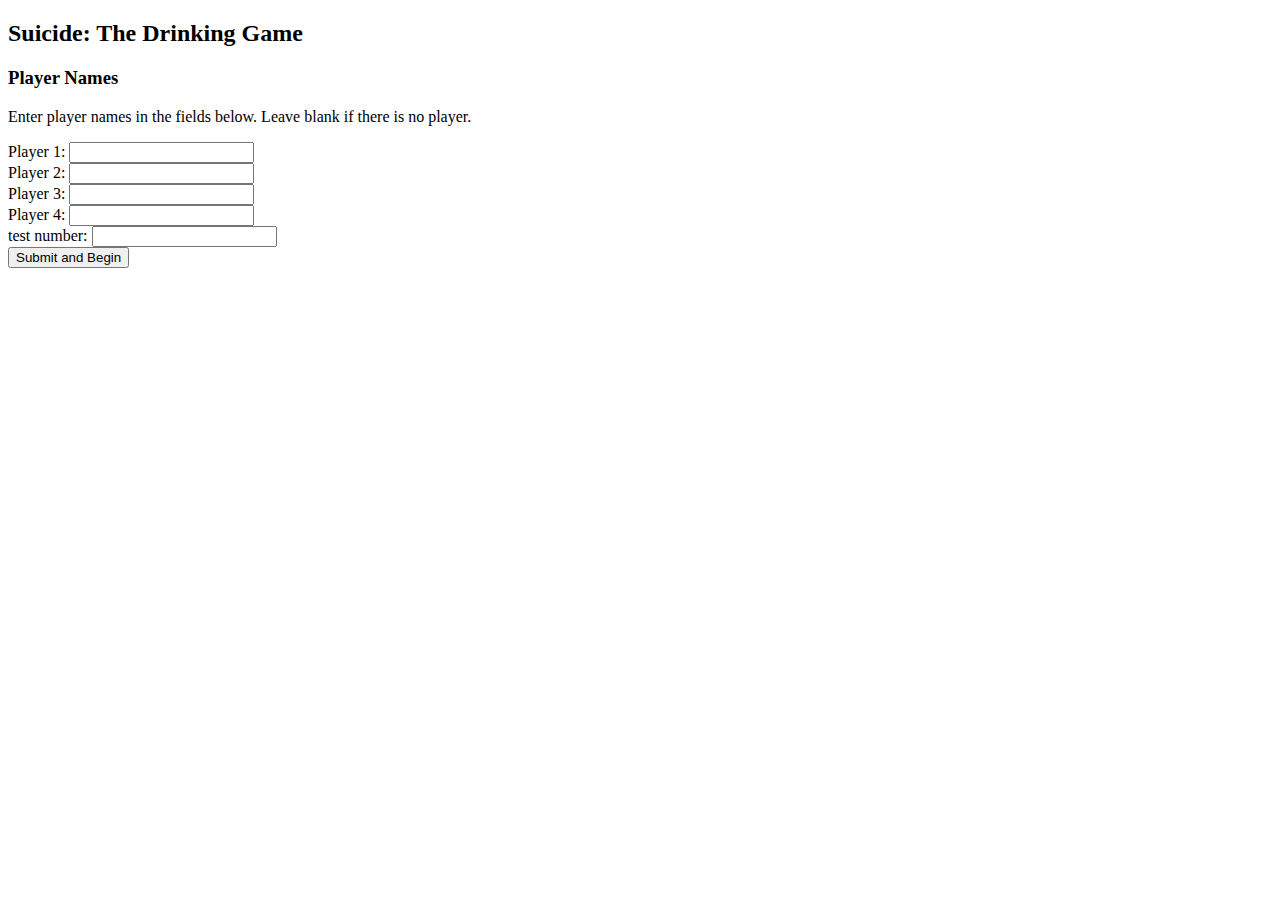
==== html/index.html @ c1015512 "added some code to js, working on basic mechanics of the game" ====
<!DOCTYPE html>
<html>
<head>
	<title>Suicide: The Drinking Game</title>
	<script src="http://ajax.googleapis.com/ajax/libs/jquery/1.11.1/jquery.min.js"></script>
	<script type="text/javascript" src="js/game.js"></script>
</head>
<body>
	<h2>Suicide: The Drinking Game</h2>
	<h3>Player Names</h3>
	<p>Enter player names in the fields below. Leave blank if there is no player.</p>
	<form id="players" onsubmit="submitPlayers(this)">
		Player 1: <input type="text" name="player1"><br/>
		Player 2: <input type="text" name="player2"><br/>
		Player 3: <input type="text" name="player3"><br/>
		Player 4: <input type="text" name="player4"><br/>
		test number: <input type="text" name="test"><br/>
		<input type="submit" value="Submit and Begin">
	</form>
</body>
</html>
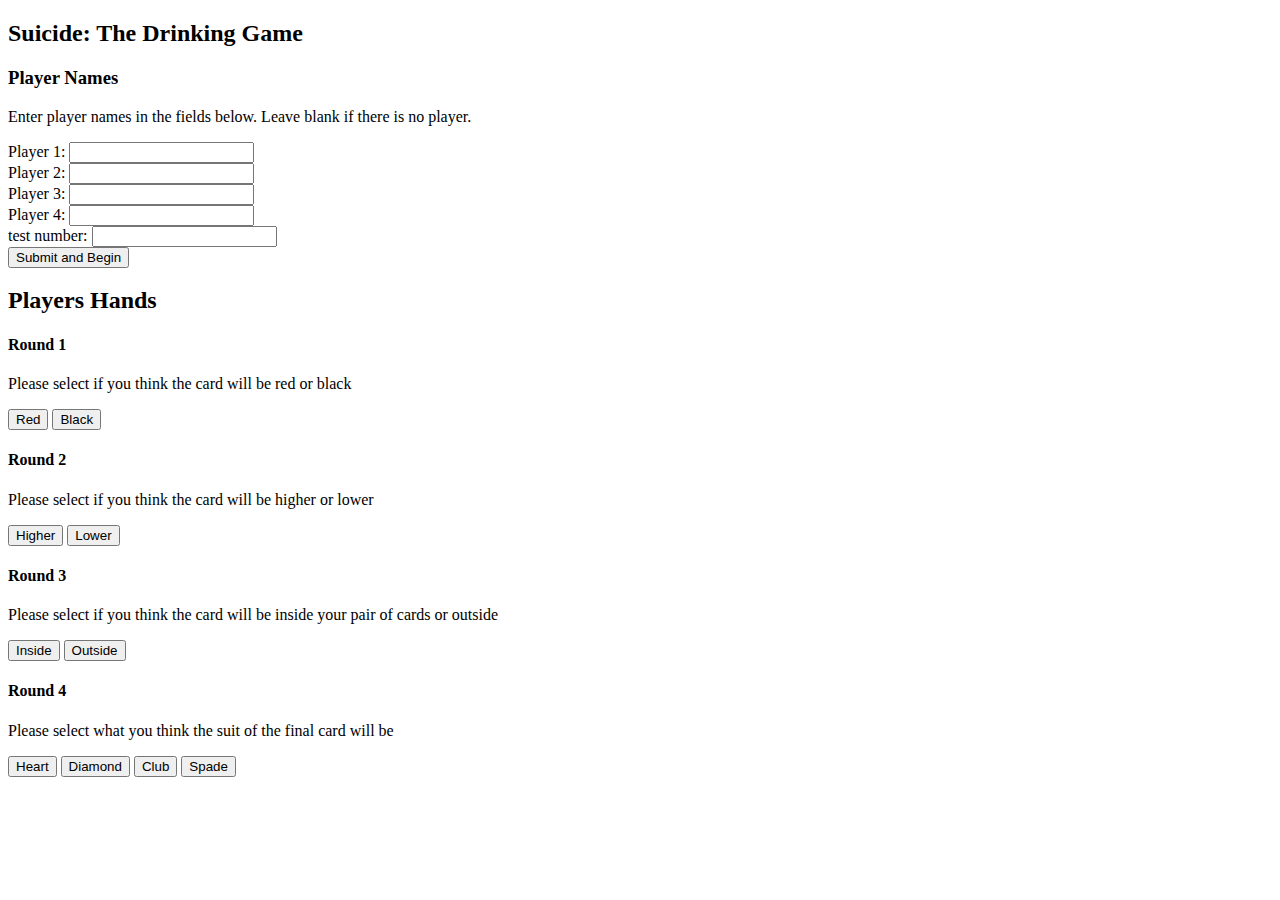
==== commit 5f430c5f: "added to html and js" ====
--- a/html/index.html
+++ b/html/index.html
@@ -17,6 +17,40 @@
 		test number: <input type="text" name="test"><br/>
 		<input type="submit" value="Submit and Begin">
 	</form>
+	<div id="hands">
+		<h2>Players Hands</h2>
+		
+	</div>
+	<div id="round1">
+		<h4>Round 1</h4>
+		<p>Please select if you think the card will be red or black</p>
+		<p id="whosTurn"></p>
+		<button type="button">Red</button>
+		<button type="button">Black</button>
+	</div>
+	<div id="round2">
+		<h4>Round 2</h4>
+		<p>Please select if you think the card will be higher or lower</p>
+		<p id="whosTurn"></p>
+		<button type="button">Higher</button>
+		<button type="button">Lower</button>
+	</div>
+	<div id="round3">
+		<h4>Round 3</h4>
+		<p>Please select if you think the card will be inside your pair of cards or outside</p>
+		<p id="whosTurn"></p>
+		<button type="button">Inside</button>
+		<button type="button">Outside</button>
+	</div>
+	<div id="round4">
+		<h4>Round 4</h4>
+		<p>Please select what you think the suit of the final card will be</p>
+		<p id="whosTurn"></p>
+		<button type="button">Heart</button>
+		<button type="button">Diamond</button>
+		<button type="button">Club</button>
+		<button type="button">Spade</button>
+	</div>
 </body>
 </html>
 		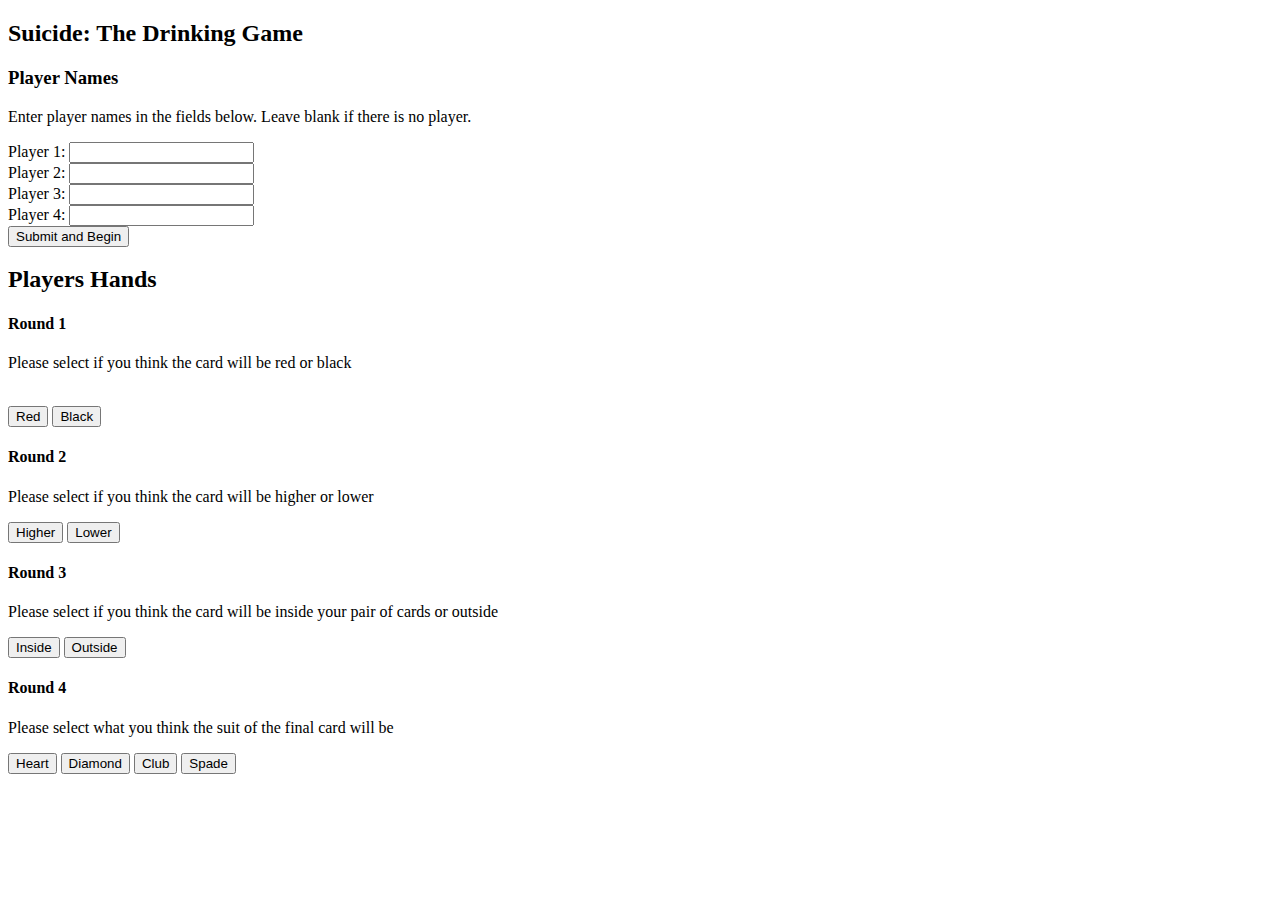
==== commit 1c5dff10: "more minor changes to html and js, working on round 1" ====
--- a/html/index.html
+++ b/html/index.html
@@ -7,26 +7,27 @@
 </head>
 <body>
 	<h2>Suicide: The Drinking Game</h2>
-	<h3>Player Names</h3>
-	<p>Enter player names in the fields below. Leave blank if there is no player.</p>
-	<form id="players" onsubmit="submitPlayers(this)">
+	<h3 class="players">Player Names</h3>
+	<p class="players">Enter player names in the fields below. Leave blank if there is no player.</p>
+	<form class="players" onsubmit="submitPlayers(this); return false;">
 		Player 1: <input type="text" name="player1"><br/>
 		Player 2: <input type="text" name="player2"><br/>
 		Player 3: <input type="text" name="player3"><br/>
 		Player 4: <input type="text" name="player4"><br/>
-		test number: <input type="text" name="test"><br/>
 		<input type="submit" value="Submit and Begin">
 	</form>
 	<div id="hands">
 		<h2>Players Hands</h2>
-		
 	</div>
 	<div id="round1">
 		<h4>Round 1</h4>
 		<p>Please select if you think the card will be red or black</p>
 		<p id="whosTurn"></p>
-		<button type="button">Red</button>
-		<button type="button">Black</button>
+		<br/>
+		<button type="button" onclick="submitRoundOneA();">Red</button>
+		<button type="button" onclick="submitRoundOneB();">Black</button>
+		<br/>
+		<p id="instructions"></p>
 	</div>
 	<div id="round2">
 		<h4>Round 2</h4>
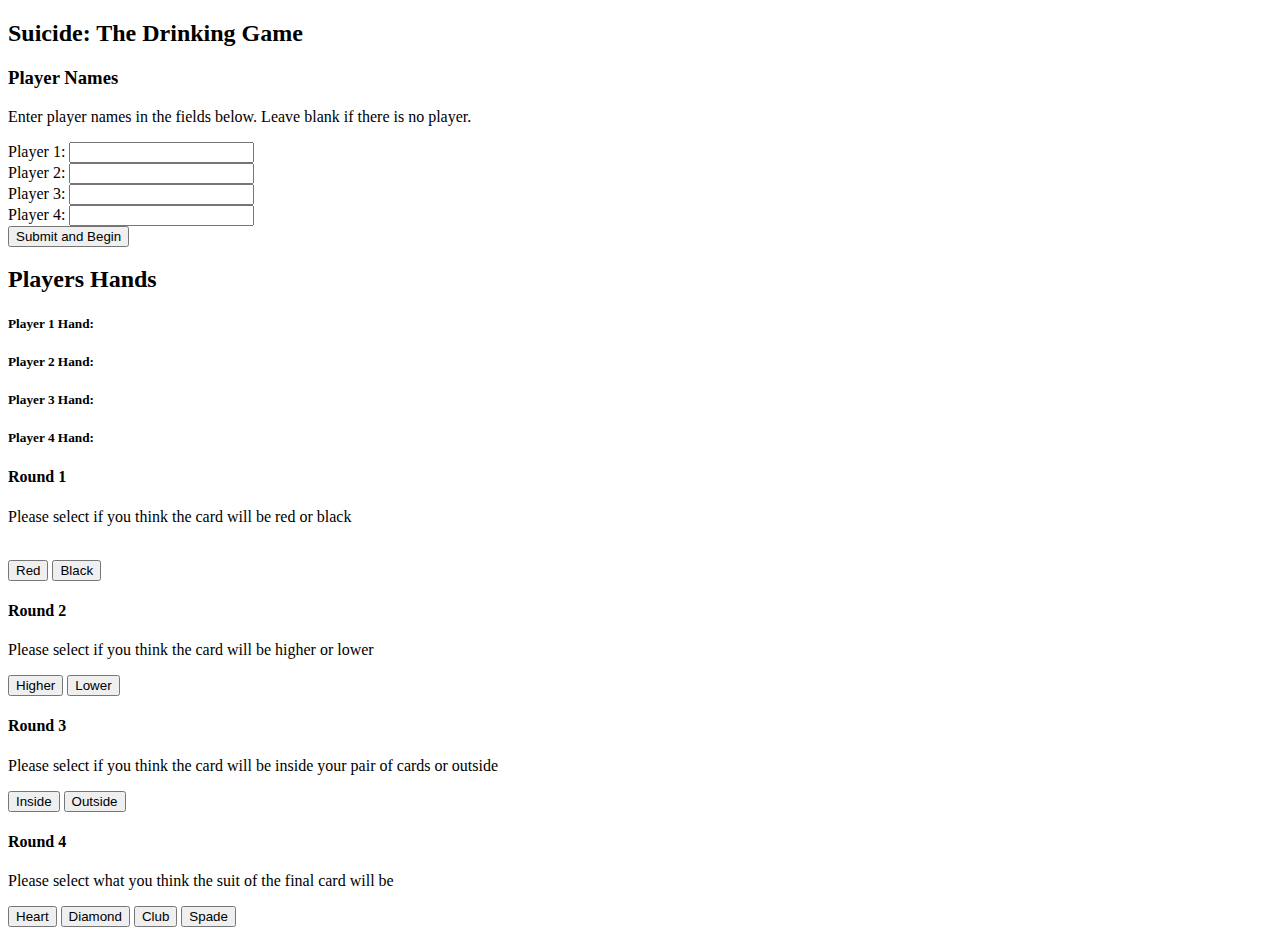
==== commit 8307e9d6: "minor changes, update hands" ====
--- a/html/index.html
+++ b/html/index.html
@@ -18,6 +18,14 @@
 	</form>
 	<div id="hands">
 		<h2>Players Hands</h2>
+		<h5>Player 1 Hand:</h5>
+		<ul id="p1hand"></ul>
+		<h5>Player 2 Hand:</h5>
+		<ul id="p2hand"></ul>
+		<h5>Player 3 Hand:</h5>
+		<ul id="p3hand"></ul>
+		<h5>Player 4 Hand:</h5>
+		<ul id="p4hand"></ul>
 	</div>
 	<div id="round1">
 		<h4>Round 1</h4>
@@ -54,4 +62,4 @@
 	</div>
 </body>
 </html>
-		+		
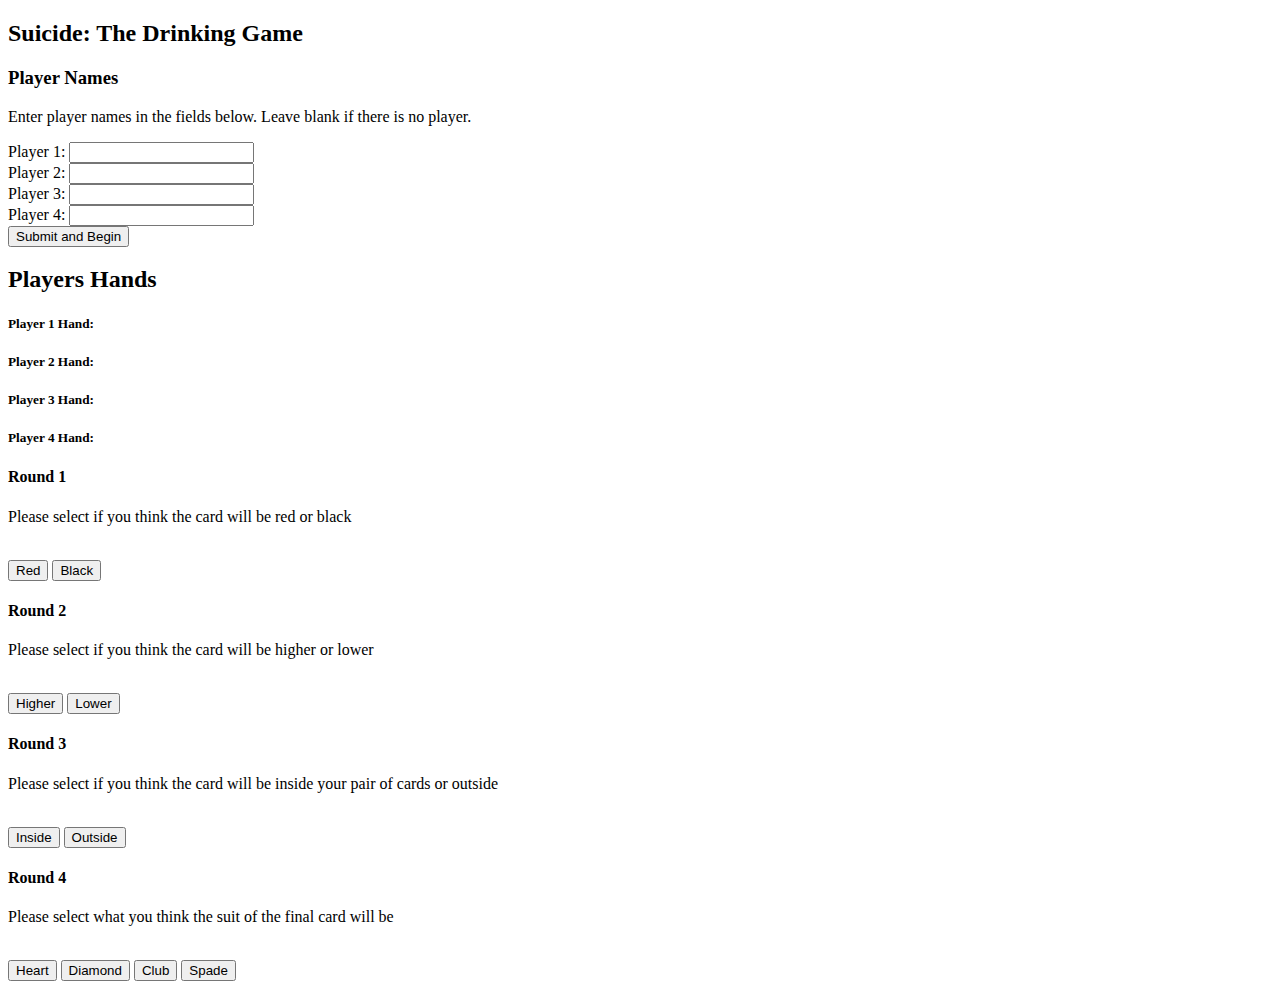
==== commit d3882aeb: "minor changes to html, implemented round 2" ====
--- a/html/index.html
+++ b/html/index.html
@@ -30,35 +30,44 @@
 	<div id="round1">
 		<h4>Round 1</h4>
 		<p>Please select if you think the card will be red or black</p>
-		<p id="whosTurn"></p>
+		<p class="whosTurn"></p>
 		<br/>
 		<button type="button" onclick="submitRoundOneA();">Red</button>
 		<button type="button" onclick="submitRoundOneB();">Black</button>
 		<br/>
-		<p id="instructions"></p>
+		<p class="instructions"></p>
 	</div>
 	<div id="round2">
 		<h4>Round 2</h4>
 		<p>Please select if you think the card will be higher or lower</p>
-		<p id="whosTurn"></p>
-		<button type="button">Higher</button>
-		<button type="button">Lower</button>
+		<p class="whosTurn"></p>
+		<br/>
+		<button type="button" onclick="submitRoundTwoA();">Higher</button>
+		<button type="button" onclick="submitRoundTwoB();">Lower</button>
+		<br/>
+		<p class="instructions"></p>
 	</div>
 	<div id="round3">
 		<h4>Round 3</h4>
 		<p>Please select if you think the card will be inside your pair of cards or outside</p>
-		<p id="whosTurn"></p>
+		<p class="whosTurn"></p>
+		<br/>
 		<button type="button">Inside</button>
 		<button type="button">Outside</button>
+		<br/>
+		<p class="instructions"></p>
 	</div>
 	<div id="round4">
 		<h4>Round 4</h4>
 		<p>Please select what you think the suit of the final card will be</p>
-		<p id="whosTurn"></p>
+		<p class="whosTurn"></p>
+		<br/>
 		<button type="button">Heart</button>
 		<button type="button">Diamond</button>
 		<button type="button">Club</button>
 		<button type="button">Spade</button>
+		<br/>
+		<p class="instructions"></p>
 	</div>
 </body>
 </html>
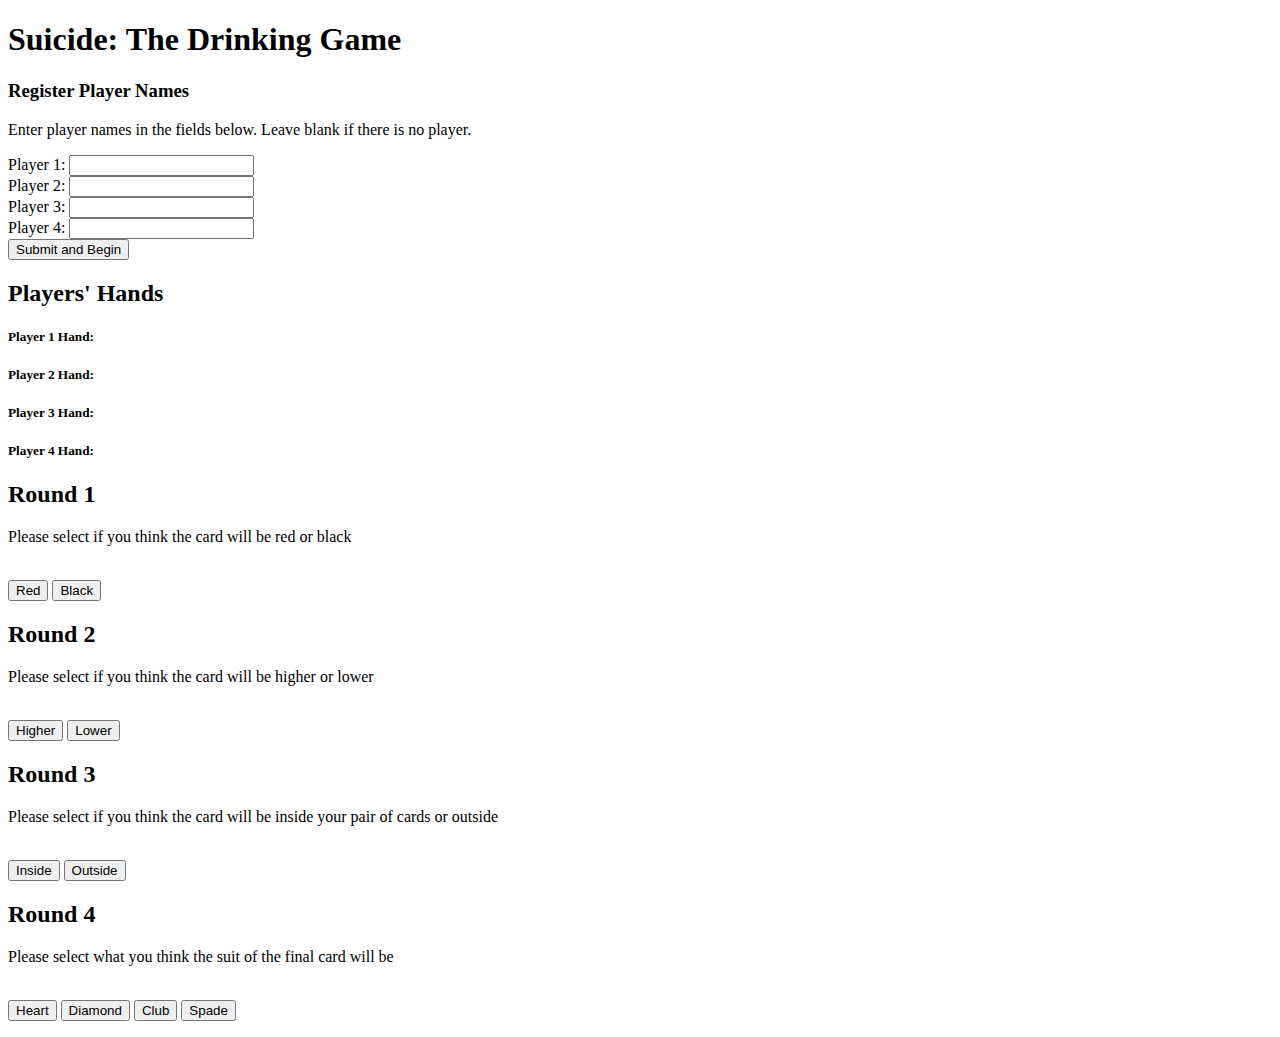
==== commit 41b5db7e: "linked css, other minor changes" ====
--- a/html/index.html
+++ b/html/index.html
@@ -4,10 +4,11 @@
 	<title>Suicide: The Drinking Game</title>
 	<script src="http://ajax.googleapis.com/ajax/libs/jquery/1.11.1/jquery.min.js"></script>
 	<script type="text/javascript" src="js/game.js"></script>
+	<link href="css/style.css" type="text/css" rel="stylesheet"/>
 </head>
 <body>
-	<h2>Suicide: The Drinking Game</h2>
-	<h3 class="players">Player Names</h3>
+	<h1 class="header">Suicide: The Drinking Game</h1>
+	<h3 class="players">Register Player Names</h3>
 	<p class="players">Enter player names in the fields below. Leave blank if there is no player.</p>
 	<form class="players" onsubmit="submitPlayers(this); return false;">
 		Player 1: <input type="text" name="player1"><br/>
@@ -16,8 +17,8 @@
 		Player 4: <input type="text" name="player4"><br/>
 		<input type="submit" value="Submit and Begin">
 	</form>
-	<div id="hands">
-		<h2>Players Hands</h2>
+	<div class="hands">
+		<h2>Players' Hands</h2>
 		<h5>Player 1 Hand:</h5>
 		<ul id="p1hand"></ul>
 		<h5>Player 2 Hand:</h5>
@@ -27,47 +28,51 @@
 		<h5>Player 4 Hand:</h5>
 		<ul id="p4hand"></ul>
 	</div>
-	<div id="round1">
-		<h4>Round 1</h4>
+	<div class="round" id="round1">
+		<h2>Round 1</h2>
+		<p class="whosTurn"></p>
 		<p>Please select if you think the card will be red or black</p>
-		<p class="whosTurn"></p>
 		<br/>
 		<button type="button" onclick="submitRoundOneA();">Red</button>
 		<button type="button" onclick="submitRoundOneB();">Black</button>
 		<br/>
 		<p class="instructions"></p>
 	</div>
-	<div id="round2">
-		<h4>Round 2</h4>
+	<div class="round" id="round2">
+		<h2>Round 2</h2>
+		<p class="whosTurn"></p>
 		<p>Please select if you think the card will be higher or lower</p>
-		<p class="whosTurn"></p>
 		<br/>
 		<button type="button" onclick="submitRoundTwoA();">Higher</button>
 		<button type="button" onclick="submitRoundTwoB();">Lower</button>
 		<br/>
 		<p class="instructions"></p>
 	</div>
-	<div id="round3">
-		<h4>Round 3</h4>
+	<div class="round" id="round3">
+		<h2>Round 3</h2>
+		<p class="whosTurn"></p>
 		<p>Please select if you think the card will be inside your pair of cards or outside</p>
-		<p class="whosTurn"></p>
 		<br/>
-		<button type="button">Inside</button>
-		<button type="button">Outside</button>
+		<button type="button" onclick="submitRoundThreeA();">Inside</button>
+		<button type="button" onclick="submitRoundThreeB();">Outside</button>
 		<br/>
 		<p class="instructions"></p>
 	</div>
-	<div id="round4">
-		<h4>Round 4</h4>
+	<div class="round" id="round4">
+		<h2>Round 4</h2>
+		<p class="whosTurn"></p>
 		<p>Please select what you think the suit of the final card will be</p>
-		<p class="whosTurn"></p>
 		<br/>
-		<button type="button">Heart</button>
-		<button type="button">Diamond</button>
-		<button type="button">Club</button>
-		<button type="button">Spade</button>
+		<button type="button" onclick="submitRoundFourA();">Heart</button>
+		<button type="button" onclick="submitRoundFourB();">Diamond</button>
+		<button type="button" onclick="submitRoundFourC();">Club</button>
+		<button type="button" onclick="submitRoundFourD();">Spade</button>
 		<br/>
 		<p class="instructions"></p>
+	</div>
+	<div id="roundH">
+		<div id="give"></div>
+		<div id="take"></div>
 	</div>
 </body>
 </html>
